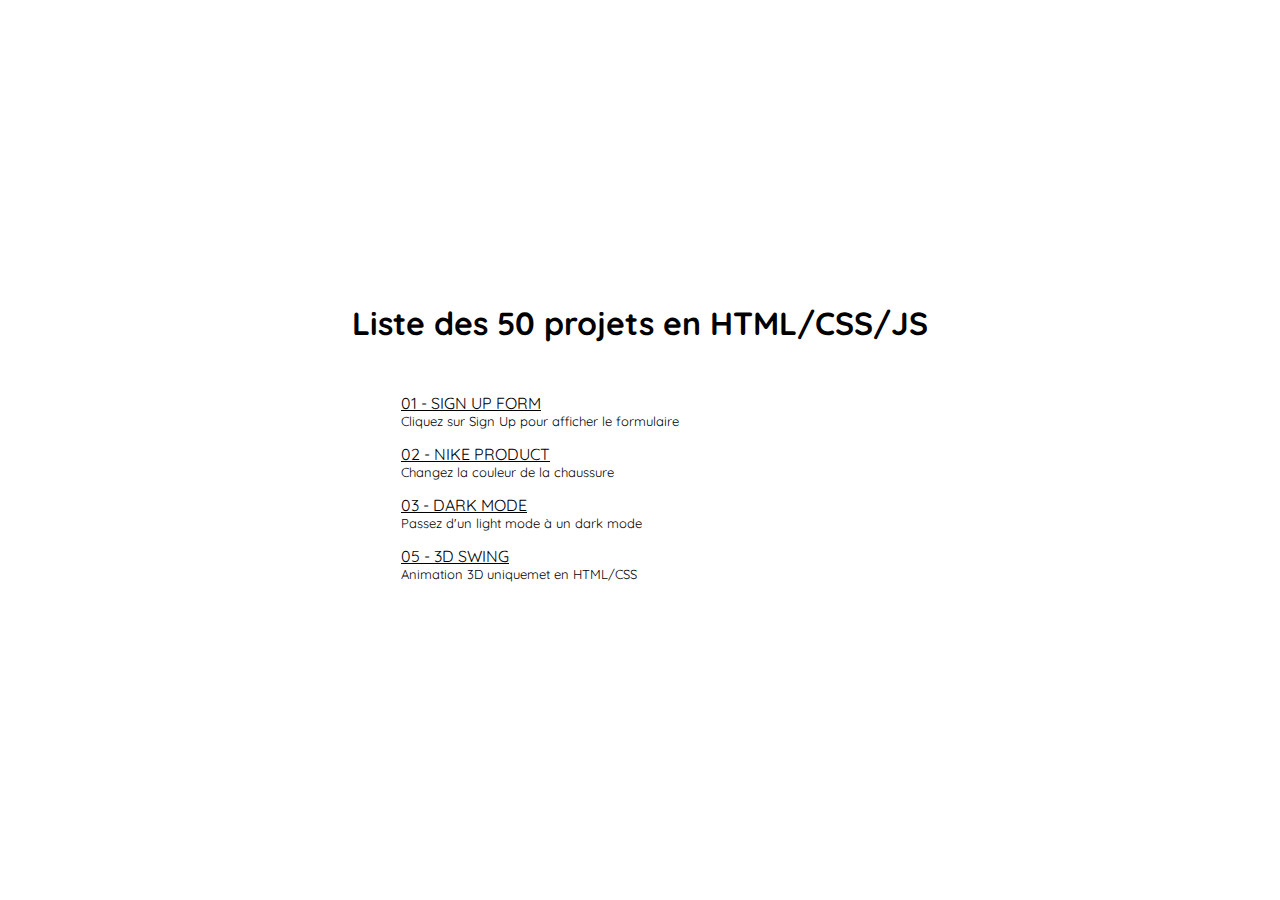
==== index.html @ 0dacace8 "add 3d swing" ====
<!DOCTYPE html>
<html lang="en">

<head>
    <meta charset="UTF-8">
    <meta http-equiv="X-UA-Compatible" content="IE=edge">
    <meta name="viewport" content="width=device-width, initial-scale=1.0">
    <title>50 PROJECTS</title>
    <link rel="stylesheet" href="style.css">
    <link href="https://fonts.googleapis.com/css2?family=Quicksand:wght@300;400;500;600;700&display=swap"
        rel="stylesheet">
</head>

<body>
    <h1>Liste des 50 projets en HTML/CSS/JS</h1>
    <div class="projects-list">
        <div class="projects">
            <a href="Sign-up-form/">01 - Sign Up Form</a>
            <p>Cliquez sur Sign Up pour afficher le formulaire</p>
            <a href="nike-product-card/">02 - Nike Product</a>
            <p>Changez la couleur de la chaussure</p>
            <a href="dark-mode/">03 - Dark Mode</a>
            <p>Passez d'un light mode à un dark mode</p>
            <a href="3D-swing/">05 - 3D Swing</a>
            <p>Animation 3D uniquemet en HTML/CSS</p>
            <a href="#" hidden>05 - En cours</a>
            <a href="#" hidden>06 - En cours</a>
            <a href="#" hidden>07 - En cours</a>
            <a href="#" hidden>08 - En cours</a>
            <a href="#" hidden>09 - En cours</a>
            <a href="#" hidden>10 - En cours</a>
        </div>

        <div class="projects">
            <a href="#" hidden>21 - En cours</a>
            <a href="#" hidden>22 - En cours</a>
            <a href="#" hidden>23 - En cours</a>
            <a href="#" hidden>24 - En cours</a>
            <a href="#" hidden>25 - En cours</a>
            <a href="#" hidden>26 - En cours</a>
            <a href="#" hidden>27 - En cours</a>
            <a href="#" hidden>28 - En cours</a>
            <a href="#" hidden>29 - En cours</a>
            <a href="#" hidden>30 - En cours</a>
        </div>

        <div class="projects">
            <a href="#" hidden>31 - En cours</a>
            <a href="#" hidden>32 - En cours</a>
            <a href="#" hidden>33 - En cours</a>
            <a href="#" hidden>34 - En cours</a>
            <a href="#" hidden>35 - En cours</a>
            <a href="#" hidden>36 - En cours</a>
            <a href="#" hidden>37 - En cours</a>
            <a href="#" hidden>38 - En cours</a>
            <a href="#" hidden>39 - En cours</a>
            <a href="#" hidden>40 - En cours</a>
        </div>

        <div class="projects">
            <a href="#" hidden>41 - En cours</a>
            <a href="#" hidden>42 - En cours</a>
            <a href="#" hidden>43 - En cours</a>
            <a href="#" hidden>44 - En cours</a>
            <a href="#" hidden>45 - En cours</a>
            <a href="#" hidden>46 - En cours</a>
            <a href="#" hidden>47 - En cours</a>
            <a href="#" hidden>48 - En cours</a>
            <a href="#" hidden>49 - En cours</a>
            <a href="#" hidden>50 - En cours</a>
        </div>
    </div>


</body>

</html>
---- style.css ----
*{
    margin: 0;
    padding: 0;
  font-family: Quicksand, sans-serif;  
}

body{
    height: 100vh;
    width: 100%;
    display: flex;
    flex-direction: column;
    align-items: center;
    justify-content: center;
}

h1{
    text-align: center;
    margin-bottom: 50px;
}

p{
    margin-bottom: 15px;
    font-size: 13px;
}

.projects-list{
    display: flex;
    align-items: center;
    justify-content: center;
}

.projects{
    display: flex;
    flex-direction: column;
    margin-right: 50px;
}

.projects a{
    text-transform: uppercase;
    color: #000;
}
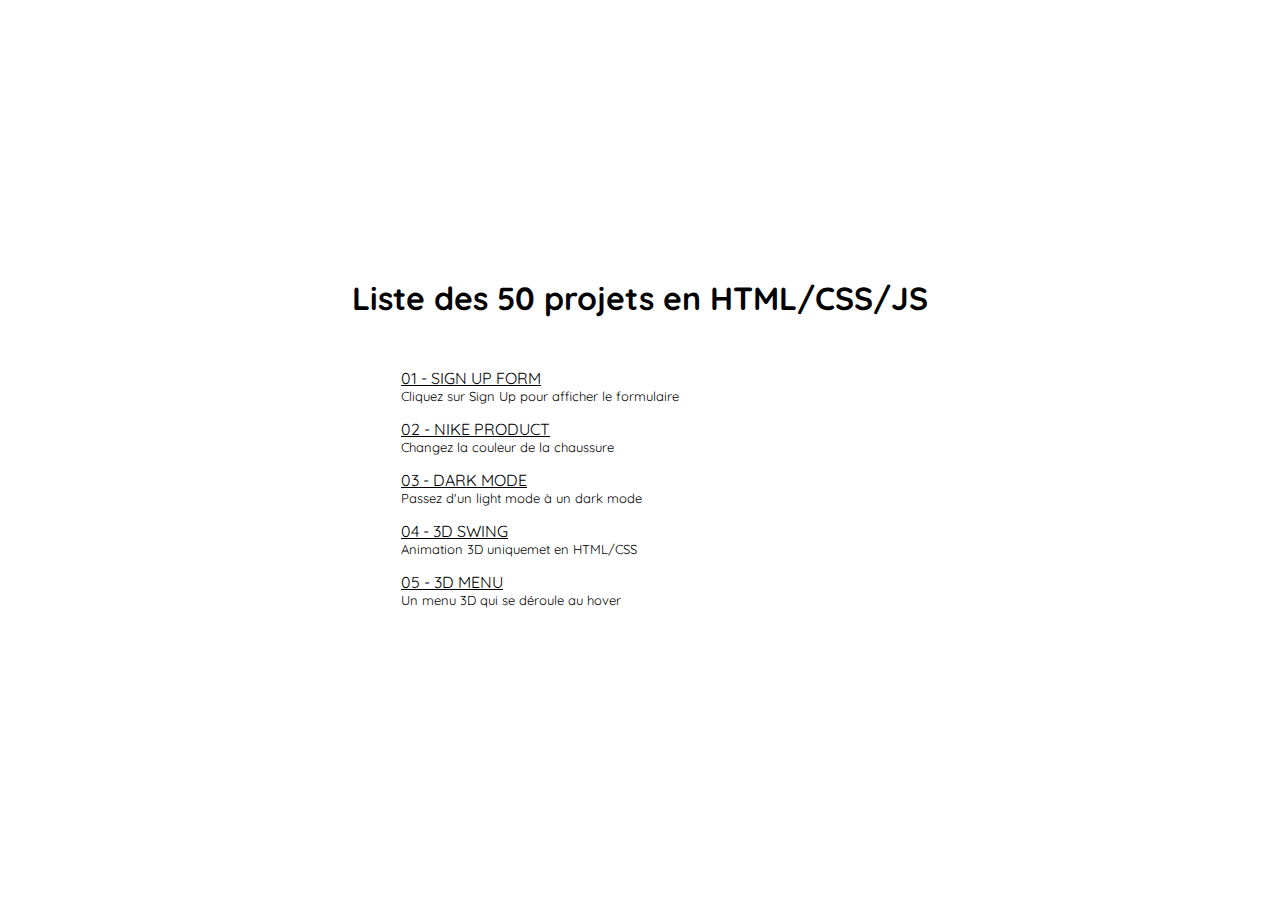
==== commit 7e6f60be: "add project 5" ====
--- a/index.html
+++ b/index.html
@@ -21,9 +21,10 @@
             <p>Changez la couleur de la chaussure</p>
             <a href="dark-mode/">03 - Dark Mode</a>
             <p>Passez d'un light mode à un dark mode</p>
-            <a href="3D-swing/">05 - 3D Swing</a>
+            <a href="3D-swing/">04 - 3D Swing</a>
             <p>Animation 3D uniquemet en HTML/CSS</p>
-            <a href="#" hidden>05 - En cours</a>
+            <a href="3D-menu/">05 - 3D Menu</a>
+            <p>Un menu 3D qui se déroule au hover</p>
             <a href="#" hidden>06 - En cours</a>
             <a href="#" hidden>07 - En cours</a>
             <a href="#" hidden>08 - En cours</a>
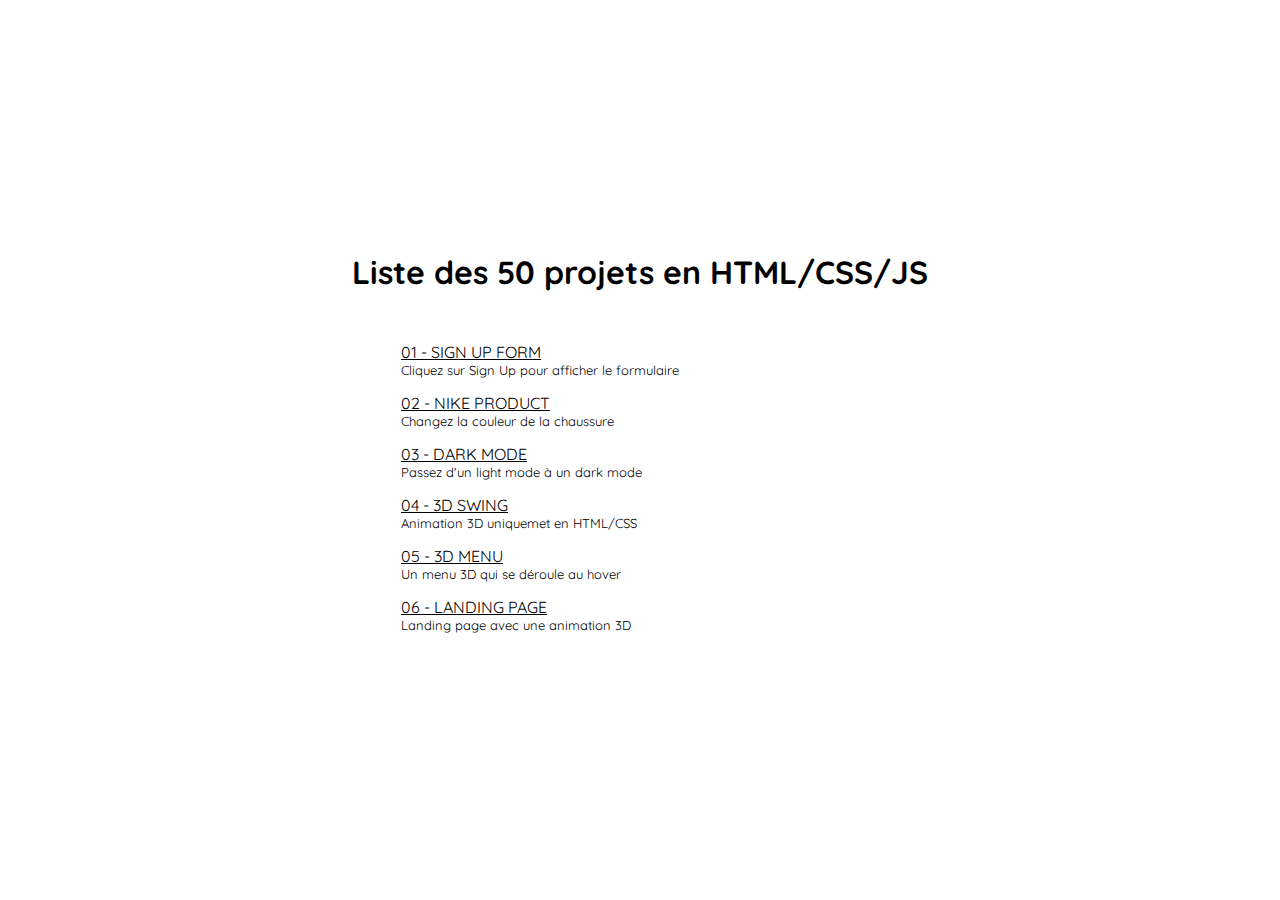
==== commit 81c8dcb8: "add project 6" ====
--- a/index.html
+++ b/index.html
@@ -25,7 +25,8 @@
             <p>Animation 3D uniquemet en HTML/CSS</p>
             <a href="3D-menu/">05 - 3D Menu</a>
             <p>Un menu 3D qui se déroule au hover</p>
-            <a href="#" hidden>06 - En cours</a>
+            <a href="landing-page/">06 - Landing Page</a>
+            <p>Landing page avec une animation 3D</p>
             <a href="#" hidden>07 - En cours</a>
             <a href="#" hidden>08 - En cours</a>
             <a href="#" hidden>09 - En cours</a>
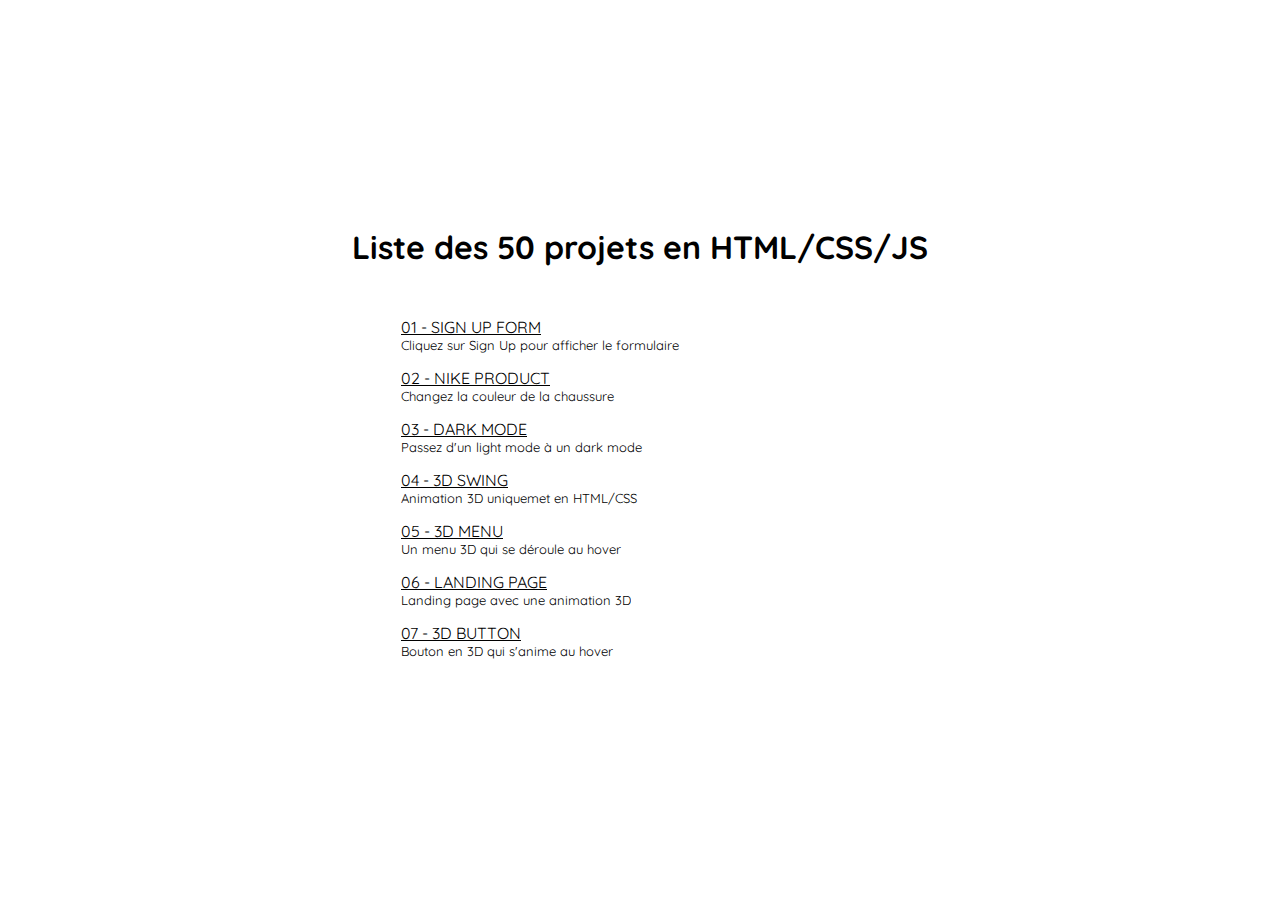
==== commit 1dde6dca: "add project 7" ====
--- a/index.html
+++ b/index.html
@@ -27,7 +27,8 @@
             <p>Un menu 3D qui se déroule au hover</p>
             <a href="landing-page/">06 - Landing Page</a>
             <p>Landing page avec une animation 3D</p>
-            <a href="#" hidden>07 - En cours</a>
+            <a href="3D-button/">07 - 3D Button</a>
+            <p>Bouton en 3D qui s'anime au hover</p>
             <a href="#" hidden>08 - En cours</a>
             <a href="#" hidden>09 - En cours</a>
             <a href="#" hidden>10 - En cours</a>
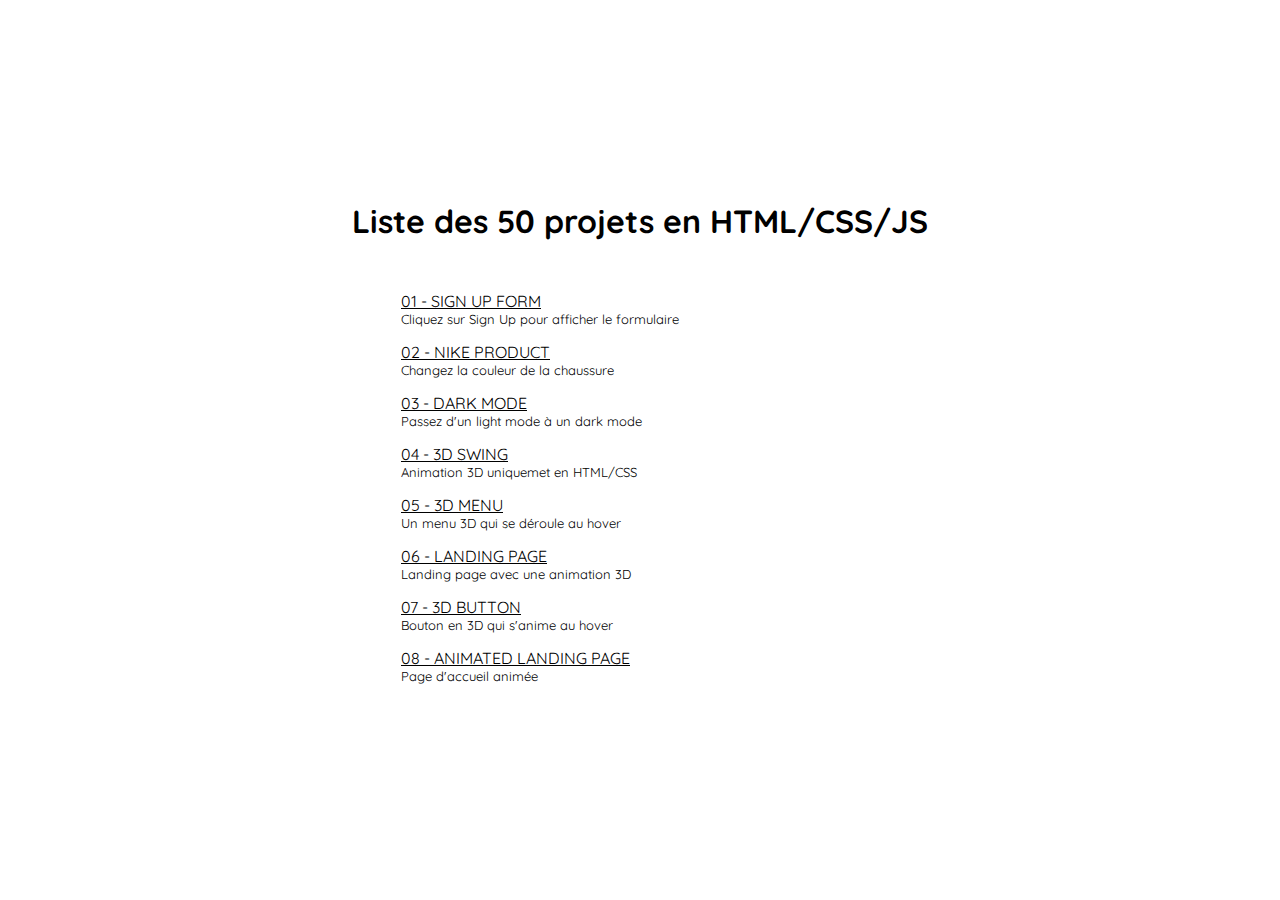
==== commit 6a669958: "add project 8" ====
--- a/index.html
+++ b/index.html
@@ -29,7 +29,8 @@
             <p>Landing page avec une animation 3D</p>
             <a href="3D-button/">07 - 3D Button</a>
             <p>Bouton en 3D qui s'anime au hover</p>
-            <a href="#" hidden>08 - En cours</a>
+            <a href="animated-landing-page/">08 - Animated Landing Page</a>
+            <p>Page d'accueil animée</p>
             <a href="#" hidden>09 - En cours</a>
             <a href="#" hidden>10 - En cours</a>
         </div>
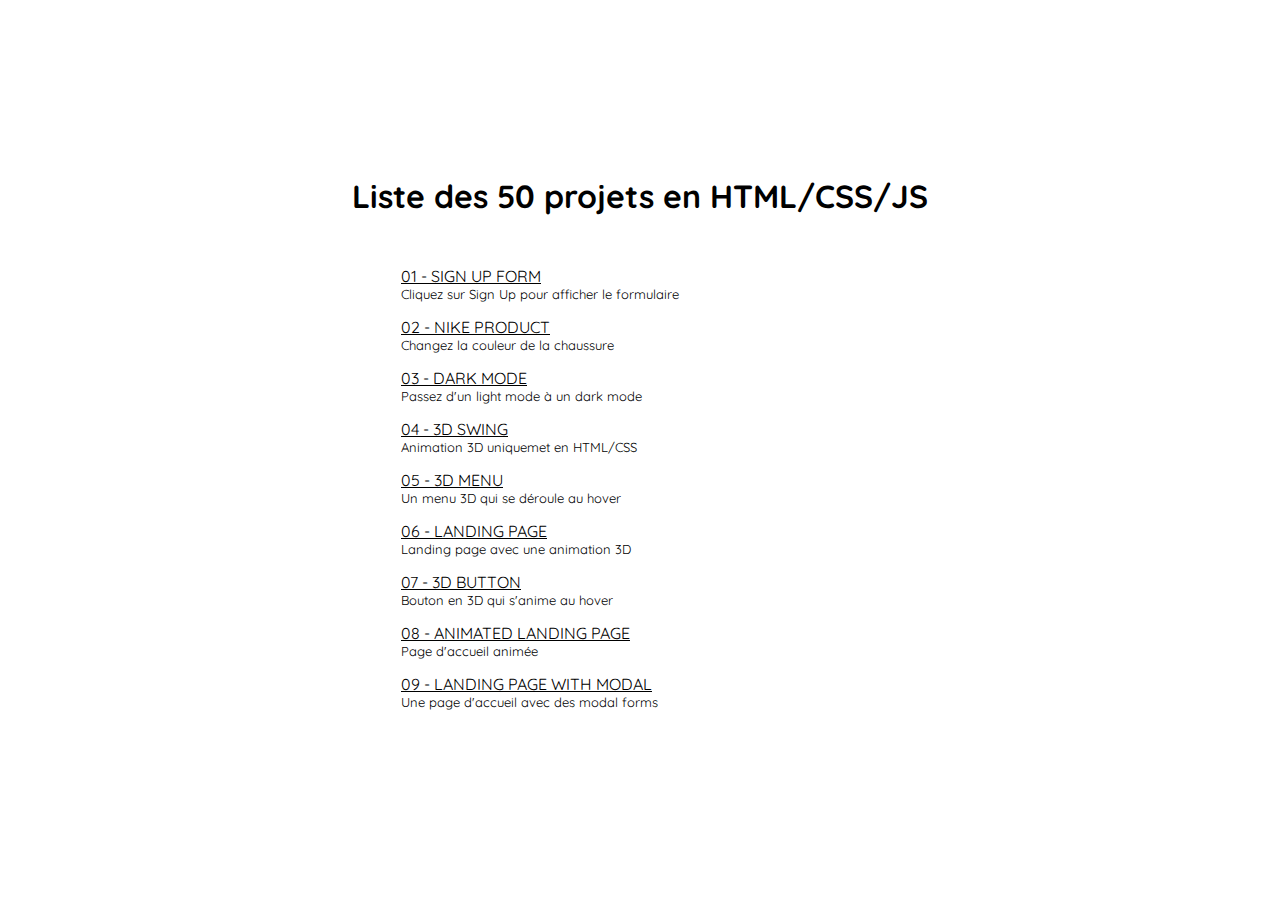
==== commit fc9a1d31: "add project 9" ====
--- a/index.html
+++ b/index.html
@@ -31,7 +31,8 @@
             <p>Bouton en 3D qui s'anime au hover</p>
             <a href="animated-landing-page/">08 - Animated Landing Page</a>
             <p>Page d'accueil animée</p>
-            <a href="#" hidden>09 - En cours</a>
+            <a href="landing-modal/">09 - Landing Page with Modal</a>
+            <p>Une page d'accueil avec des modal forms</p>
             <a href="#" hidden>10 - En cours</a>
         </div>
 
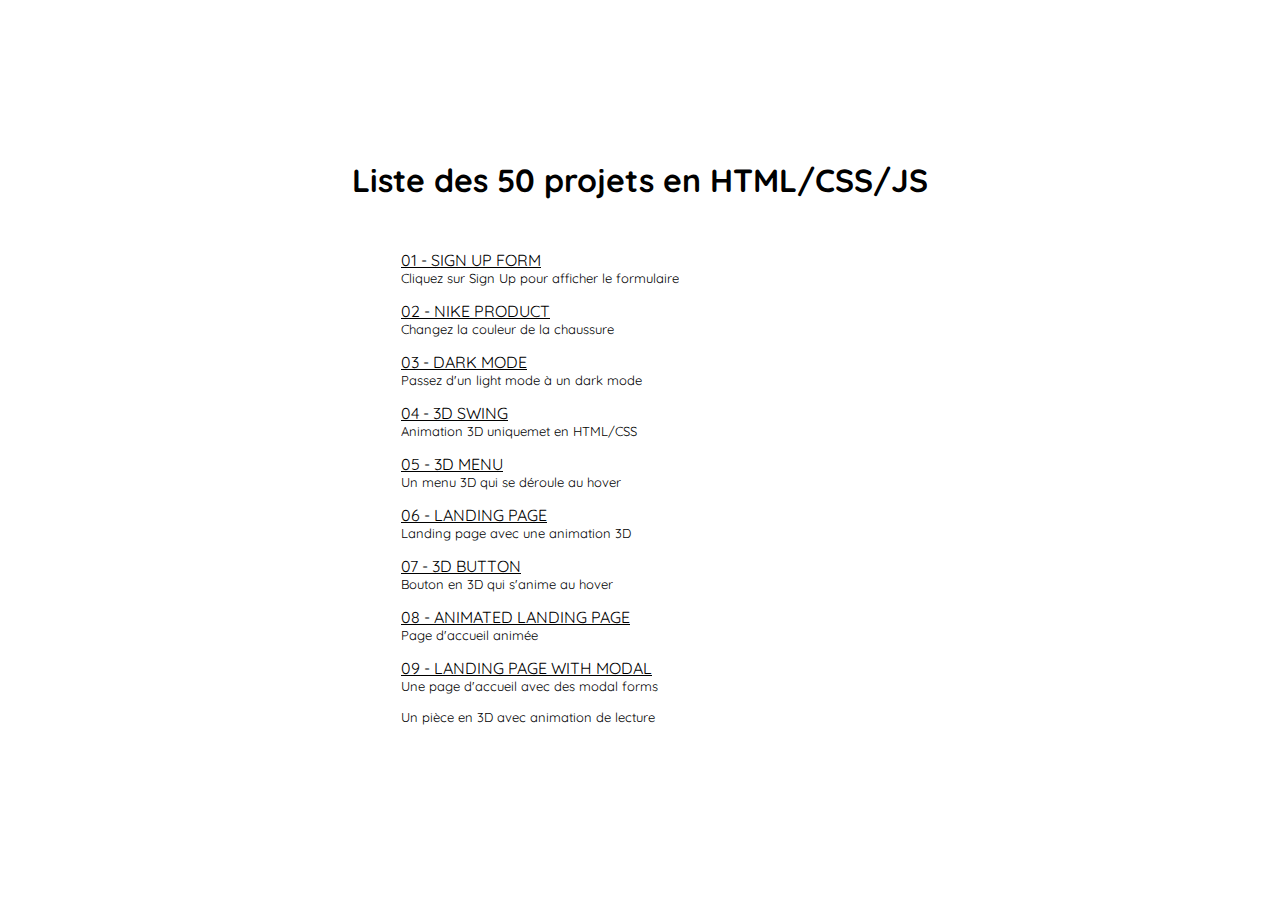
==== commit 480e8f27: "add project 10" ====
--- a/index.html
+++ b/index.html
@@ -33,7 +33,8 @@
             <p>Page d'accueil animée</p>
             <a href="landing-modal/">09 - Landing Page with Modal</a>
             <p>Une page d'accueil avec des modal forms</p>
-            <a href="#" hidden>10 - En cours</a>
+            <a href="3D-room/" hidden>10 - 3D Room</a>
+            <p>Un pièce en 3D avec animation de lecture</p>
         </div>
 
         <div class="projects">
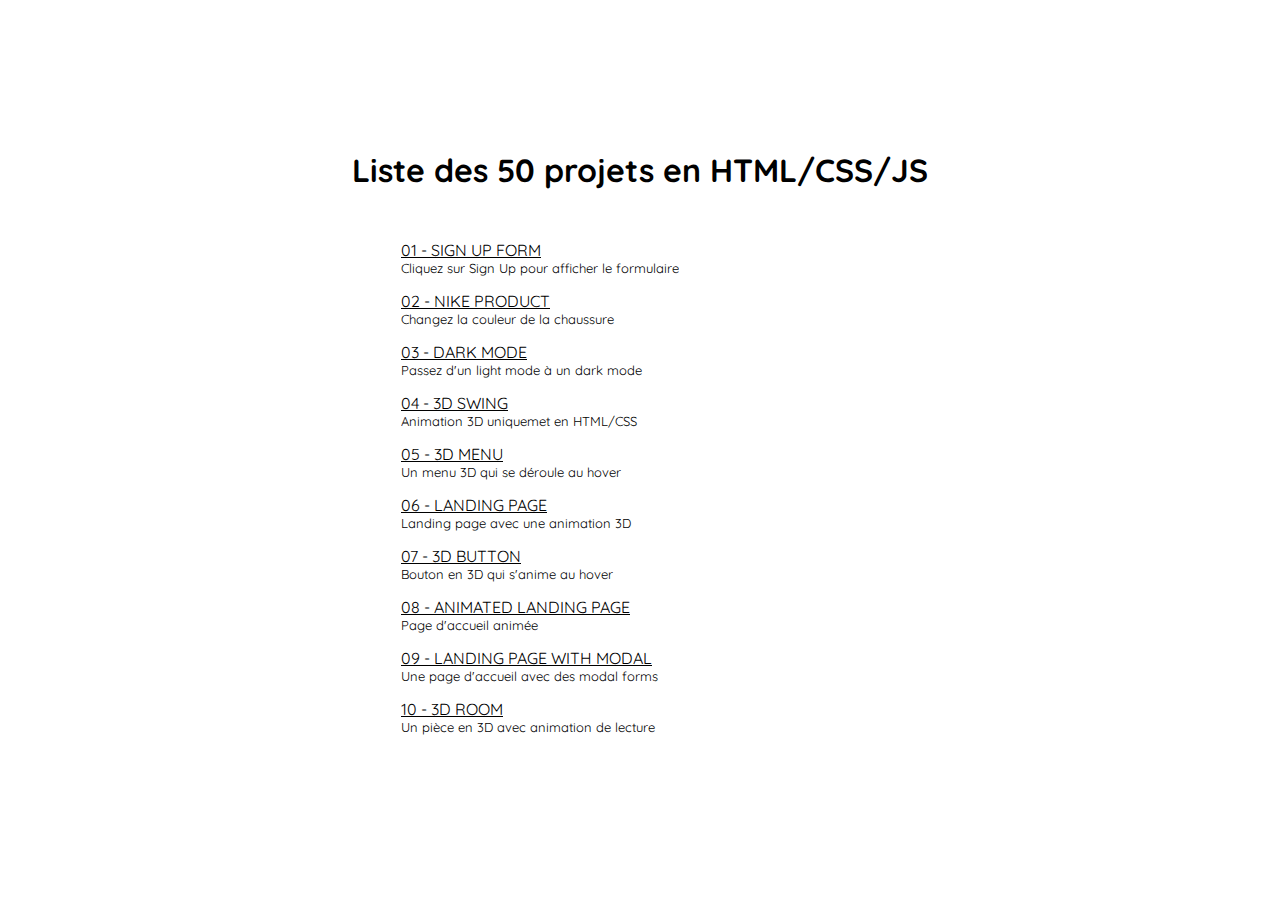
==== commit 03fc172e: "remove hidden attribute from project 10" ====
--- a/index.html
+++ b/index.html
@@ -33,7 +33,7 @@
             <p>Page d'accueil animée</p>
             <a href="landing-modal/">09 - Landing Page with Modal</a>
             <p>Une page d'accueil avec des modal forms</p>
-            <a href="3D-room/" hidden>10 - 3D Room</a>
+            <a href="3D-room/">10 - 3D Room</a>
             <p>Un pièce en 3D avec animation de lecture</p>
         </div>
 
